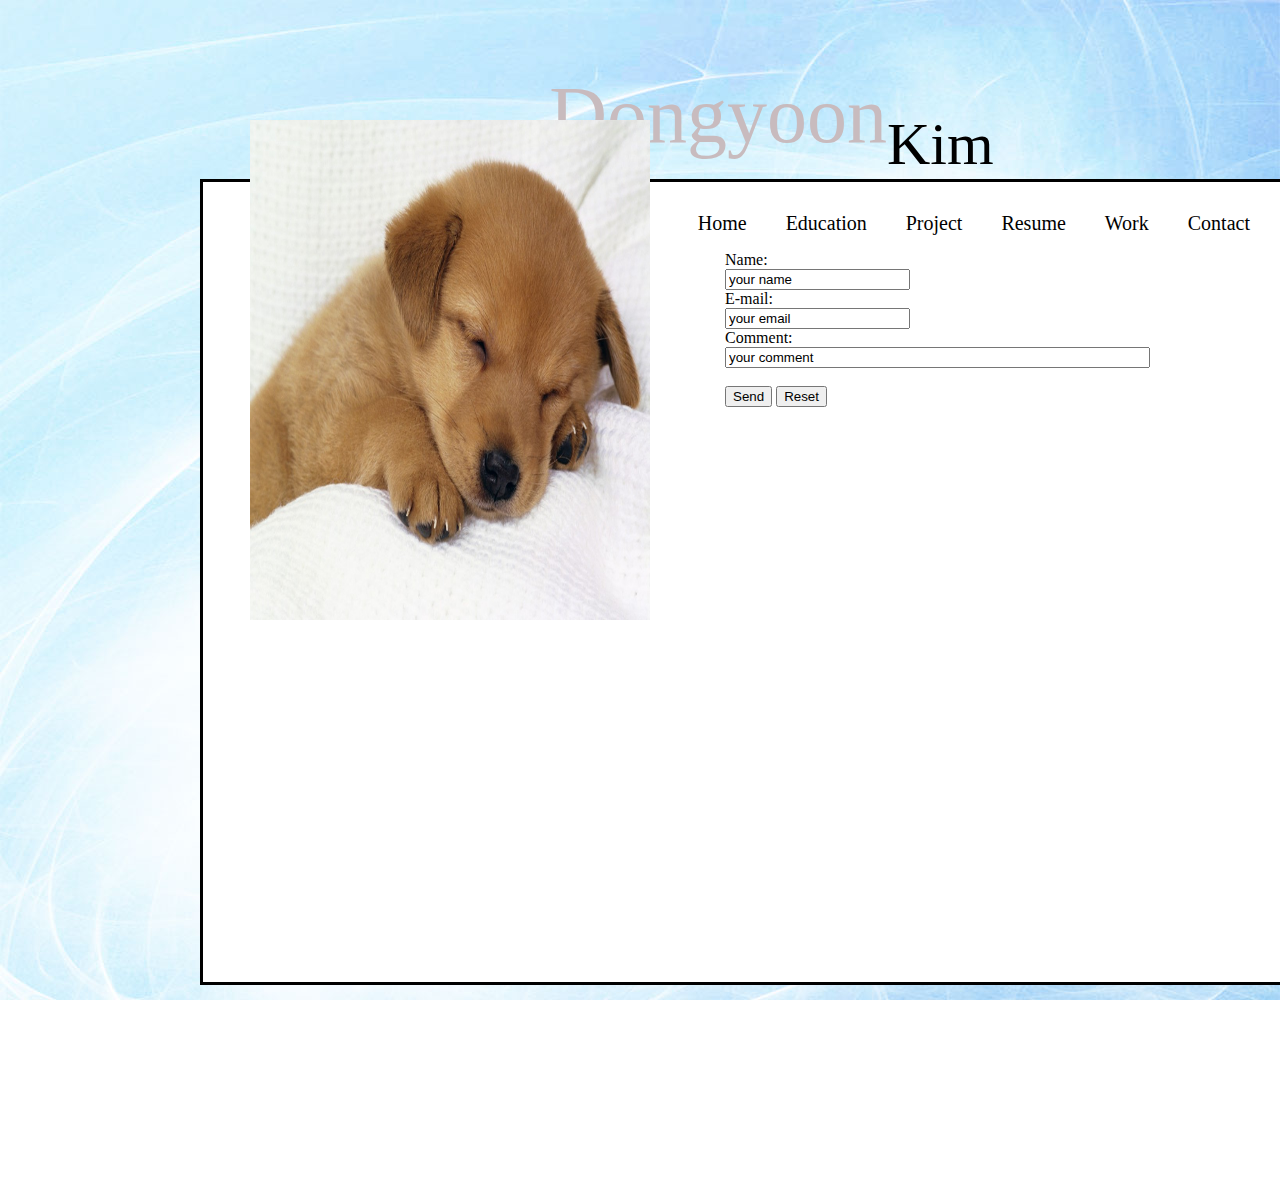
==== contact.html @ 9d3d32da "changed index.html and add cantact.html" ====
<!DOCTYPE html>
<html>

<head>
  <meta charset='utf-8' />
  
  <meta name="description" content="Chaos128.github.com : website" />
  <link rel="stylesheet" type="text/css" media="screen" href="stylesheets/main.css">
  <link rel="stylesheet" type="text/css" media="screen" href="stylesheets/grid.css">

  <title>Dongyoon Kim</title>
</head>

<body class="grid_12">
  
  <img src="images/resumeback.jpg" id="background">
  
    <div class="div_name grid_12">
        <div class="div_empty grid_4">
          <p> </p>
        </div>
        <div class="div_firstname grid_5">
          <a href="index.html">Dongyoon</a>
        </div>
        
        <div class="div_lastname grid_3">
          <a href="index.html">Kim</a>
        </div>
    </div>
  
  
  
  
  <div class="container">
    <div class="div_sections grid_12">
      <ul>
        <li><a href="index.html">Home</a></li>
        <li><a href="education.html">Education</a></li>
        <li><a href="">Project</a></li>
        <li><a href="resume.html">Resume</a></li>
        <li><a href="">Work</a></li>
        <li><a href="contact.html">Contact</a></li>
      </ul>
    </div>
    
    <div class="profile_img">
     <img src="images/dog.jpg" alt="prorile img" width="400px" height="500px"/> 
    </div>
  
    <div class="div_empty grid_6">
      <p></p>
    </div>
    <div class="inner_container grid_6">
      <form action="MAILTO:chaos0128@gmail.com" method="post" enctype="text/plain">Name:<br>
        <input type="text" name="name" value="your name"><br>E-mail:<br>
        <input type="text" name="mail" value="your email"><br>Comment:<br>
        <input type="text" name="comment" value="your comment" size="50"><br><br>
        <input type="submit" value="Send">
        <input type="reset" value="Reset">
      </form>
    </div>
    
    
    
  </div>
</body>
</html>
---- stylesheets/main.css ----
.div_name{
	display: table;
	padding-top: 70px; 
}

.div_sections ul{
	margin-top: 30px;
	float: right;
	list-style: none;
	margin-right: 15px;
}

.div_sections li{
	margin-left: 35px;
	display: inline;
}

.div_title a{
	text-decoration: none;
	color: white;
	font-size: 50px;
	text-align: center;
}

.div_sections ul li a{
	text-decoration: none;
	color: black;
	font-size: 20px;
}

.div_sections ul li a:hover{
	text-decoration: underline;
	color: black;
	font-size: 20px;
}

.info{
	padding-left: 10px;
}

.div_img h1{
	text-align: center;
}

.div_img img{
	display: block ;
	margin: auto;
	padding: 20px;
}

.div_resume p {
	font-size: 20px;
	background-image: url('hanyanglogo.jpg');
	background-repeat: no-repeat;
	background-position: center;
	
}
.div_resume h1{
	text-align: center;
	font-size: 40px;
}


.div_firstname a{
	color: #C8BBBE;
	float: right;
	text-decoration: none;
	font-size: 80px;
}

.div_lastname a{
	color: black;
	float: left;
	text-decoration: none;
	font-size: 60px;
	padding-top: 40px;
}

.profile_img {
	position: absolute;
	top: 120px;
	left: 250px;
}

#background {
	position: absolute;
	width: 100%;
	z-index: -1;
	height: auto;
}
---- stylesheets/grid.css ----
/*
 & Columns : 12 
 & Gutter %: 20% 
 & MinWidth: 1080px
 & MaxWidth: 1080px
 */
.grid_1 { width: 6.6666666666667%; }
.grid_2 { width: 15%; }
.grid_3 { width: 23.333333333333%; }
.grid_4 { width: 31.666666666667%; }
.grid_5 { width: 40%; }
.grid_6 { width: 48.333333333333%; }
.grid_7 { width: 56.666666666667%; }
.grid_8 { width: 65%; }
.grid_9 { width: 73.333333333333%; }
.grid_10 { width: 81.666666666667%; }
.grid_11 { width: 90%; }
.grid_12 { width: 98.333333333333%; }

.grid_1,
.grid_2,
.grid_3,
.grid_4,
.grid_5,
.grid_6,
.grid_7,
.grid_8,
.grid_9,
.grid_10,
.grid_11,
.grid_12 {
	margin: auto;
	float:left;
	display: block;
}

.alpha{margin-left:0px;}
.omega{margin-right:0px;}

.container{
	min-width: 1080px; 
	max-width: 1080px; 
	margin: 100px 200px 200px 200px;
	border: solid;
	border-color: black;
	display: table;
	height: 800px;
	background: white;
}

/* @
 * tinyfluidgrid.com
 & girlfriendnyc.com
 */
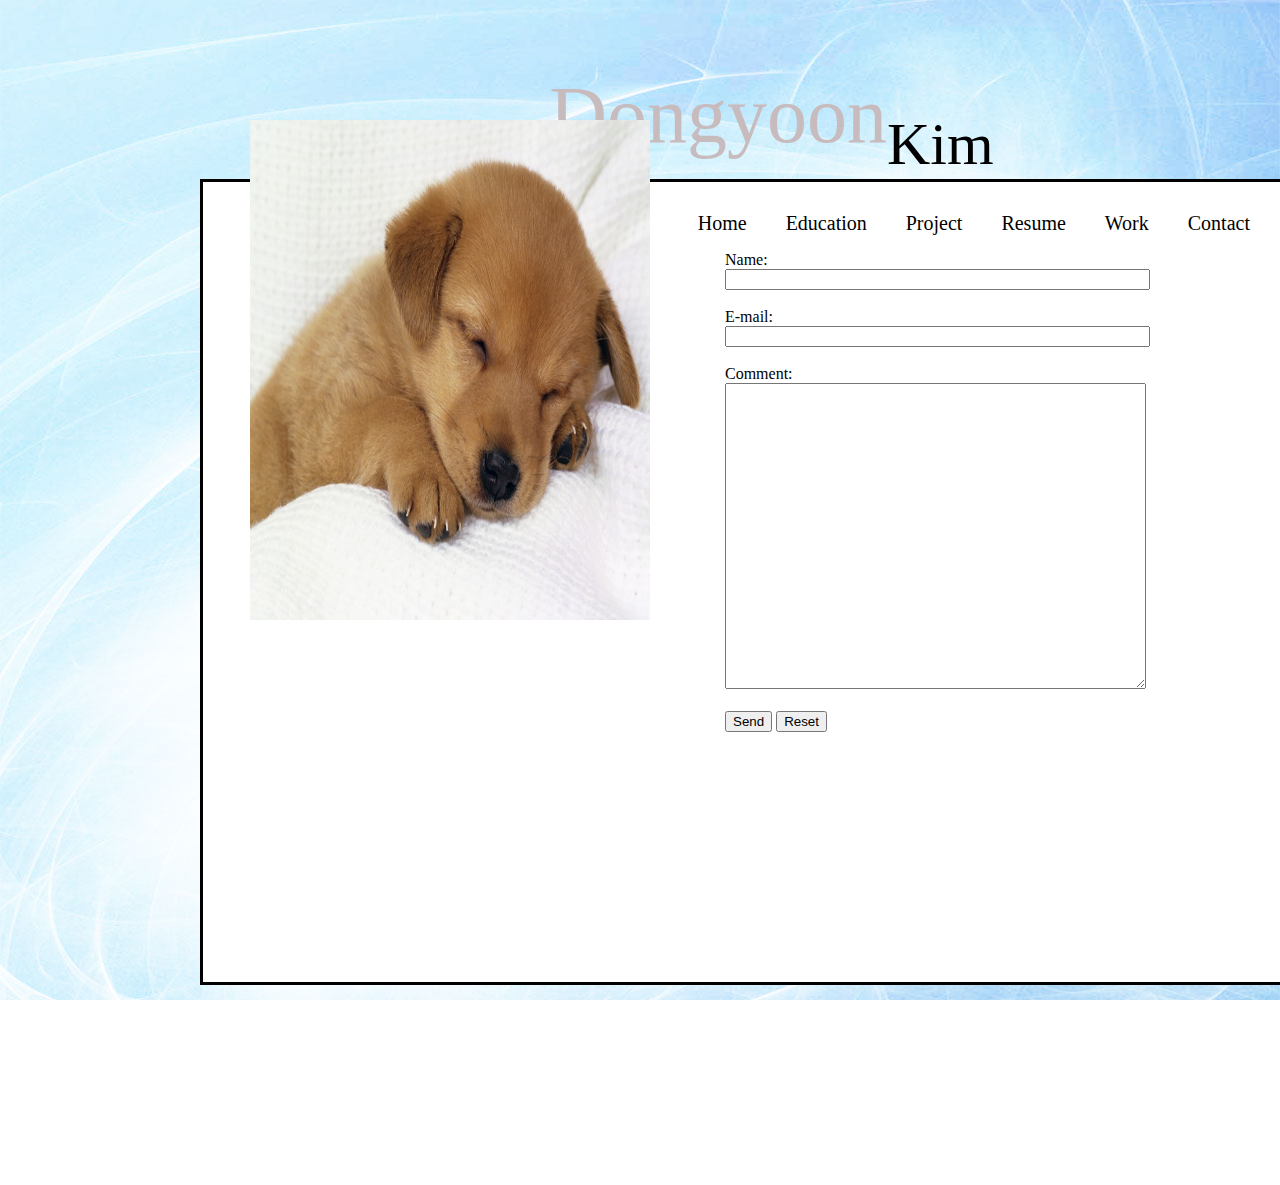
==== commit d097e0d9: "temp" ====
--- a/contact.html
+++ b/contact.html
@@ -51,10 +51,13 @@
       <p></p>
     </div>
     <div class="inner_container grid_6">
-      <form action="MAILTO:chaos0128@gmail.com" method="post" enctype="text/plain">Name:<br>
-        <input type="text" name="name" value="your name"><br>E-mail:<br>
-        <input type="text" name="mail" value="your email"><br>Comment:<br>
-        <input type="text" name="comment" value="your comment" size="50"><br><br>
+      <form action="MAILTO:chaos0128@gmail.com" method="post" enctype="text/plain">
+        Name:<br>
+        <input type="text" name="name" size="50"><br><br>
+        E-mail:<br>
+        <input type="text" name="mail" size="50"><br><br>
+        Comment:<br>
+        <textarea name="comment" cols="50" rows="20"></textarea><br><br>
         <input type="submit" value="Send">
         <input type="reset" value="Reset">
       </form>
